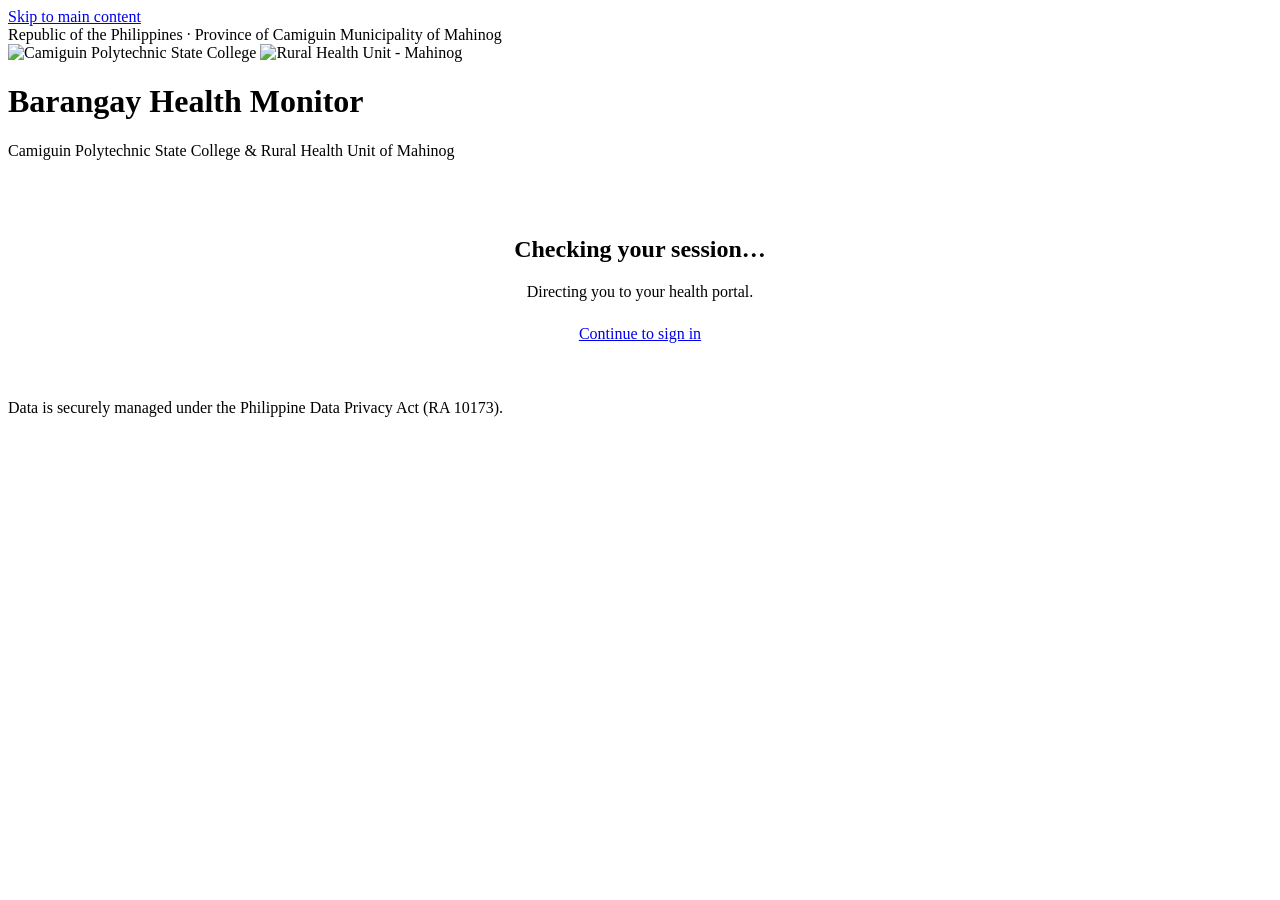
==== static/index.html @ 44a7b1c2 "Move Citizen auth language switcher to top-right dropdown" ====
<!DOCTYPE html>
<html lang="en">
<head>
  <meta charset="utf-8">
  <meta name="viewport" content="width=device-width, initial-scale=1">
  <title>Barangay Health Monitor</title>
  <link rel="icon" href="data:,">
  <link rel="preconnect" href="https://fonts.googleapis.com">
  <link rel="preconnect" href="https://fonts.gstatic.com" crossorigin>
  <link href="https://fonts.googleapis.com/css2?family=Plus+Jakarta+Sans:wght@500;600;700;800&family=Inter:wght@400;500;600;700&display=swap" rel="stylesheet">
  <link rel="preload" as="image" href="/img/cpsc-logo.png">
  <link rel="preload" as="image" href="/img/rhu-logo.png">
  <link rel="stylesheet" href="/css/style.css?v=27">
</head>
<body>
  <a class="skip-link" href="#main">Skip to main content</a>
  <div class="auth-wrap">
    <div class="auth-top-bar">
      <div class="auth-gov-bar">
        <span>Republic of the Philippines · Province of Camiguin</span>
        <span class="auth-gov-badge">Municipality of Mahinog</span>
      </div>
    </div>

    <main id="main" class="auth-main" tabindex="-1">
      <div class="auth-container">
        <!-- Unified Civic Brand Header -->
        <header class="auth-brand">
          <div class="auth-logos">
            <img src="/img/cpsc-logo.png" alt="Camiguin Polytechnic State College" class="auth-partner-logo" width="76" height="76" loading="eager" decoding="sync" title="Camiguin Polytechnic State College">
            <img src="/img/rhu-logo.png" alt="Rural Health Unit - Mahinog" class="auth-partner-logo" width="76" height="76" loading="eager" decoding="sync" title="Rural Health Unit - Mahinog, Camiguin">
          </div>
          <h1 class="auth-brand-name">Barangay Health Monitor</h1>
          <p class="auth-brand-sub">Camiguin Polytechnic State College &amp; Rural Health Unit of Mahinog</p>
        </header>

        <div class="auth-card">
          <div class="auth-card-body" style="text-align: center; padding: 2.5rem 2rem;">
            <h2>Checking your session…</h2>
            <p class="auth-card-lede">Directing you to your health portal.</p>
            <noscript>
              <p class="form-error">JavaScript is required to use this portal.</p>
            </noscript>
            <div style="margin-top: 1.5rem;">
              <a href="/citizen/login.html" class="btn btn-secondary">Continue to sign in</a>
            </div>
          </div>
        </div>
      </div>
    </main>

    <footer class="auth-page-footer">
      <p>Data is securely managed under the Philippine Data Privacy Act (RA 10173).</p>
    </footer>
  </div>

  <script src="/js/api.js?v=27"></script>
  <script>
    (function () {
      var token = API.getToken();
      var role = API.getRole();
      if (token && role) {
        location.replace(API.homeForRole(role));
      } else {
        location.replace("/citizen/login.html");
      }
    })();
  </script>
</body>
</html>
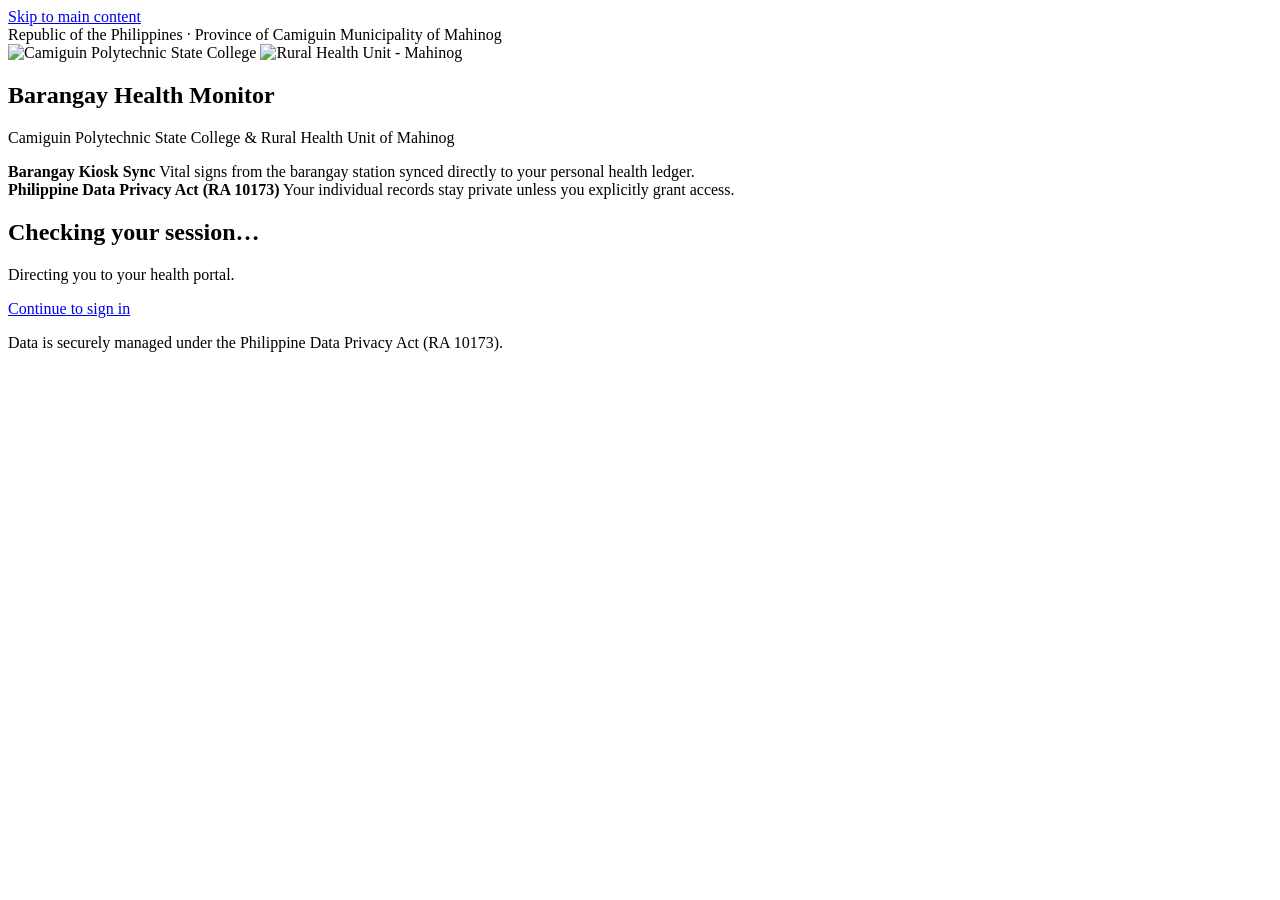
==== commit 850633a7: "Redesign Citizen & BHW portals with Camiguin Basalt & Tidal Sea-Chart system" ====
--- a/static/index.html
+++ b/static/index.html
@@ -7,54 +7,65 @@
   <link rel="icon" href="data:,">
   <link rel="preconnect" href="https://fonts.googleapis.com">
   <link rel="preconnect" href="https://fonts.gstatic.com" crossorigin>
-  <link href="https://fonts.googleapis.com/css2?family=Plus+Jakarta+Sans:wght@500;600;700;800&family=Inter:wght@400;500;600;700&display=swap" rel="stylesheet">
+  <link href="https://fonts.googleapis.com/css2?family=Atkinson+Hyperlegible:ital,wght@0,400;0,700;1,400&family=Public+Sans:wght@500;600;700;800&display=swap" rel="stylesheet">
   <link rel="preload" as="image" href="/img/cpsc-logo.png">
   <link rel="preload" as="image" href="/img/rhu-logo.png">
-  <link rel="stylesheet" href="/css/style.css?v=27">
+  <link rel="stylesheet" href="/css/style.css?v=31">
 </head>
 <body>
   <a class="skip-link" href="#main">Skip to main content</a>
   <div class="auth-wrap">
-    <div class="auth-top-bar">
-      <div class="auth-gov-bar">
-        <span>Republic of the Philippines · Province of Camiguin</span>
-        <span class="auth-gov-badge">Municipality of Mahinog</span>
+    <aside class="auth-showcase" aria-label="Program provenance">
+      <div class="auth-showcase-top">
+        <div class="auth-gov-bar">
+          <span>Republic of the Philippines · Province of Camiguin</span>
+          <span class="auth-gov-badge">Municipality of Mahinog</span>
+        </div>
+        <div class="auth-brand">
+          <div class="auth-logos">
+            <img src="/img/cpsc-logo.png" alt="Camiguin Polytechnic State College" class="auth-partner-logo" width="64" height="64" loading="eager" decoding="sync">
+            <img src="/img/rhu-logo.png" alt="Rural Health Unit - Mahinog" class="auth-partner-logo" width="64" height="64" loading="eager" decoding="sync">
+          </div>
+          <div class="auth-brand-copy">
+            <h1 class="auth-brand-name">Barangay Health Monitor</h1>
+            <p class="auth-brand-sub">Camiguin Polytechnic State College &amp; Rural Health Unit of Mahinog</p>
+          </div>
+        </div>
       </div>
-    </div>
+      <div class="auth-pillars">
+        <div class="auth-pillar">
+          <strong>Barangay Kiosk Sync</strong>
+          <span>Vital signs from the barangay station synced directly to your personal health ledger.</span>
+        </div>
+        <div class="auth-pillar">
+          <strong>Philippine Data Privacy Act (RA 10173)</strong>
+          <span>Your individual records stay private unless you explicitly grant access.</span>
+        </div>
+      </div>
+    </aside>
 
     <main id="main" class="auth-main" tabindex="-1">
       <div class="auth-container">
-        <!-- Unified Civic Brand Header -->
-        <header class="auth-brand">
-          <div class="auth-logos">
-            <img src="/img/cpsc-logo.png" alt="Camiguin Polytechnic State College" class="auth-partner-logo" width="76" height="76" loading="eager" decoding="sync" title="Camiguin Polytechnic State College">
-            <img src="/img/rhu-logo.png" alt="Rural Health Unit - Mahinog" class="auth-partner-logo" width="76" height="76" loading="eager" decoding="sync" title="Rural Health Unit - Mahinog, Camiguin">
-          </div>
-          <h1 class="auth-brand-name">Barangay Health Monitor</h1>
-          <p class="auth-brand-sub">Camiguin Polytechnic State College &amp; Rural Health Unit of Mahinog</p>
-        </header>
-
         <div class="auth-card">
-          <div class="auth-card-body" style="text-align: center; padding: 2.5rem 2rem;">
+          <div class="auth-card-body auth-session-body">
             <h2>Checking your session…</h2>
             <p class="auth-card-lede">Directing you to your health portal.</p>
             <noscript>
               <p class="form-error">JavaScript is required to use this portal.</p>
             </noscript>
-            <div style="margin-top: 1.5rem;">
-              <a href="/citizen/login.html" class="btn btn-secondary">Continue to sign in</a>
+            <div class="auth-session-cta">
+              <a href="/citizen/login.html" class="btn btn-primary">Continue to sign in</a>
             </div>
           </div>
         </div>
+        <footer class="auth-page-footer">
+          <p>Data is securely managed under the Philippine Data Privacy Act (RA 10173).</p>
+        </footer>
       </div>
     </main>
-
-    <footer class="auth-page-footer">
-      <p>Data is securely managed under the Philippine Data Privacy Act (RA 10173).</p>
-    </footer>
   </div>
 
-  <script src="/js/api.js?v=27"></script>
+  <script src="/js/api.js?v=31"></script>
   <script>
     (function () {
       var token = API.getToken();
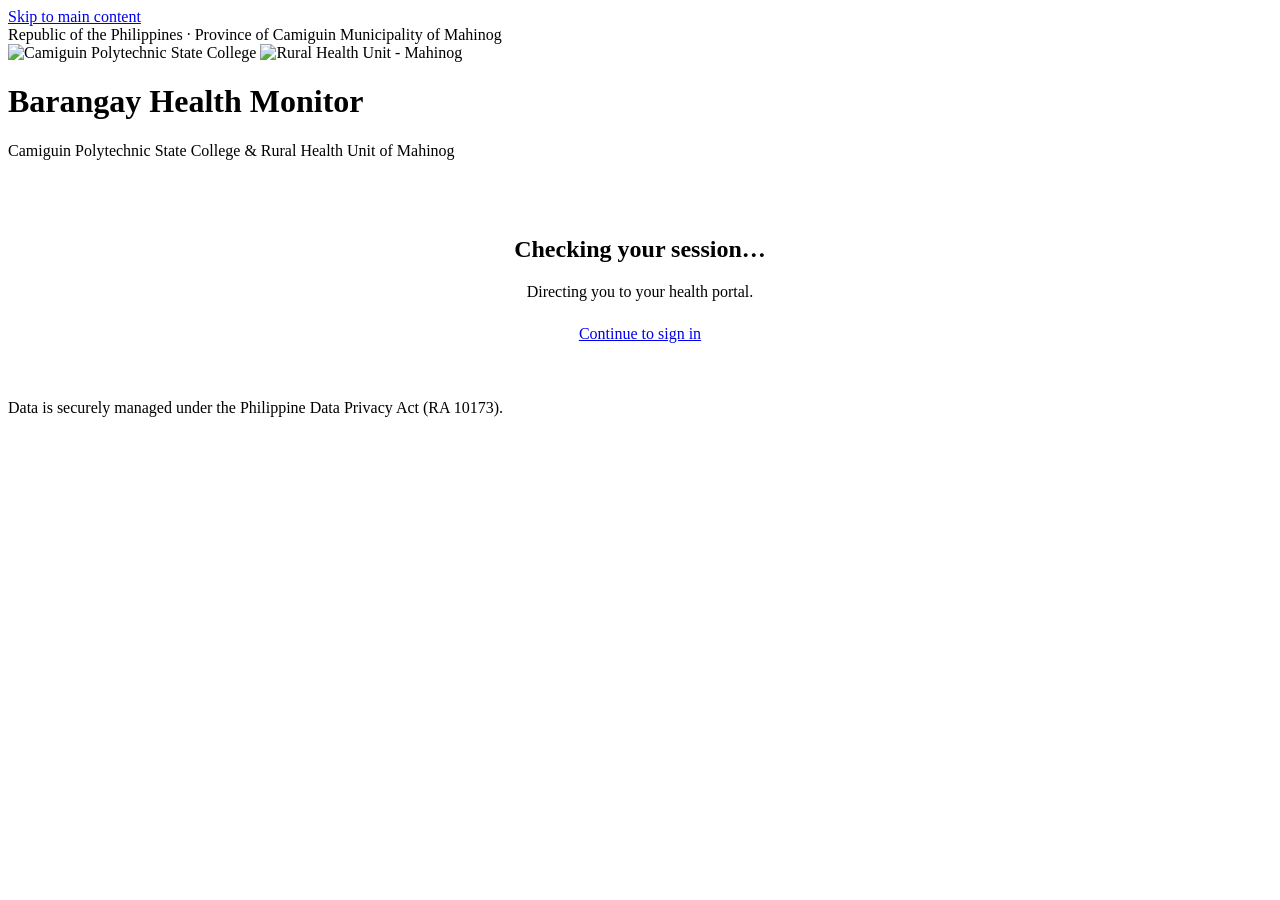
==== commit 6f1e0320: "Revert "Redesign Citizen & BHW portals with Camiguin Basalt & Tidal Sea-Chart system" This reverts c" ====
--- a/static/index.html
+++ b/static/index.html
@@ -7,65 +7,54 @@
   <link rel="icon" href="data:,">
   <link rel="preconnect" href="https://fonts.googleapis.com">
   <link rel="preconnect" href="https://fonts.gstatic.com" crossorigin>
-  <link href="https://fonts.googleapis.com/css2?family=Atkinson+Hyperlegible:ital,wght@0,400;0,700;1,400&family=Public+Sans:wght@500;600;700;800&display=swap" rel="stylesheet">
+  <link href="https://fonts.googleapis.com/css2?family=Plus+Jakarta+Sans:wght@500;600;700;800&family=Inter:wght@400;500;600;700&display=swap" rel="stylesheet">
   <link rel="preload" as="image" href="/img/cpsc-logo.png">
   <link rel="preload" as="image" href="/img/rhu-logo.png">
-  <link rel="stylesheet" href="/css/style.css?v=31">
+  <link rel="stylesheet" href="/css/style.css?v=30">
 </head>
 <body>
   <a class="skip-link" href="#main">Skip to main content</a>
   <div class="auth-wrap">
-    <aside class="auth-showcase" aria-label="Program provenance">
-      <div class="auth-showcase-top">
-        <div class="auth-gov-bar">
-          <span>Republic of the Philippines · Province of Camiguin</span>
-          <span class="auth-gov-badge">Municipality of Mahinog</span>
-        </div>
-        <div class="auth-brand">
-          <div class="auth-logos">
-            <img src="/img/cpsc-logo.png" alt="Camiguin Polytechnic State College" class="auth-partner-logo" width="64" height="64" loading="eager" decoding="sync">
-            <img src="/img/rhu-logo.png" alt="Rural Health Unit - Mahinog" class="auth-partner-logo" width="64" height="64" loading="eager" decoding="sync">
-          </div>
-          <div class="auth-brand-copy">
-            <h1 class="auth-brand-name">Barangay Health Monitor</h1>
-            <p class="auth-brand-sub">Camiguin Polytechnic State College &amp; Rural Health Unit of Mahinog</p>
-          </div>
-        </div>
+    <div class="auth-top-bar">
+      <div class="auth-gov-bar">
+        <span>Republic of the Philippines · Province of Camiguin</span>
+        <span class="auth-gov-badge">Municipality of Mahinog</span>
       </div>
-      <div class="auth-pillars">
-        <div class="auth-pillar">
-          <strong>Barangay Kiosk Sync</strong>
-          <span>Vital signs from the barangay station synced directly to your personal health ledger.</span>
-        </div>
-        <div class="auth-pillar">
-          <strong>Philippine Data Privacy Act (RA 10173)</strong>
-          <span>Your individual records stay private unless you explicitly grant access.</span>
-        </div>
-      </div>
-    </aside>
+    </div>
 
     <main id="main" class="auth-main" tabindex="-1">
       <div class="auth-container">
+        <!-- Unified Civic Brand Header -->
+        <header class="auth-brand">
+          <div class="auth-logos">
+            <img src="/img/cpsc-logo.png" alt="Camiguin Polytechnic State College" class="auth-partner-logo" width="76" height="76" loading="eager" decoding="sync" title="Camiguin Polytechnic State College">
+            <img src="/img/rhu-logo.png" alt="Rural Health Unit - Mahinog" class="auth-partner-logo" width="76" height="76" loading="eager" decoding="sync" title="Rural Health Unit - Mahinog, Camiguin">
+          </div>
+          <h1 class="auth-brand-name">Barangay Health Monitor</h1>
+          <p class="auth-brand-sub">Camiguin Polytechnic State College &amp; Rural Health Unit of Mahinog</p>
+        </header>
+
         <div class="auth-card">
-          <div class="auth-card-body auth-session-body">
+          <div class="auth-card-body" style="text-align: center; padding: 2.5rem 2rem;">
             <h2>Checking your session…</h2>
             <p class="auth-card-lede">Directing you to your health portal.</p>
             <noscript>
               <p class="form-error">JavaScript is required to use this portal.</p>
             </noscript>
-            <div class="auth-session-cta">
-              <a href="/citizen/login.html" class="btn btn-primary">Continue to sign in</a>
+            <div style="margin-top: 1.5rem;">
+              <a href="/citizen/login.html" class="btn btn-secondary">Continue to sign in</a>
             </div>
           </div>
         </div>
-        <footer class="auth-page-footer">
-          <p>Data is securely managed under the Philippine Data Privacy Act (RA 10173).</p>
-        </footer>
       </div>
     </main>
+
+    <footer class="auth-page-footer">
+      <p>Data is securely managed under the Philippine Data Privacy Act (RA 10173).</p>
+    </footer>
   </div>
 
-  <script src="/js/api.js?v=31"></script>
+  <script src="/js/api.js?v=29"></script>
   <script>
     (function () {
       var token = API.getToken();
